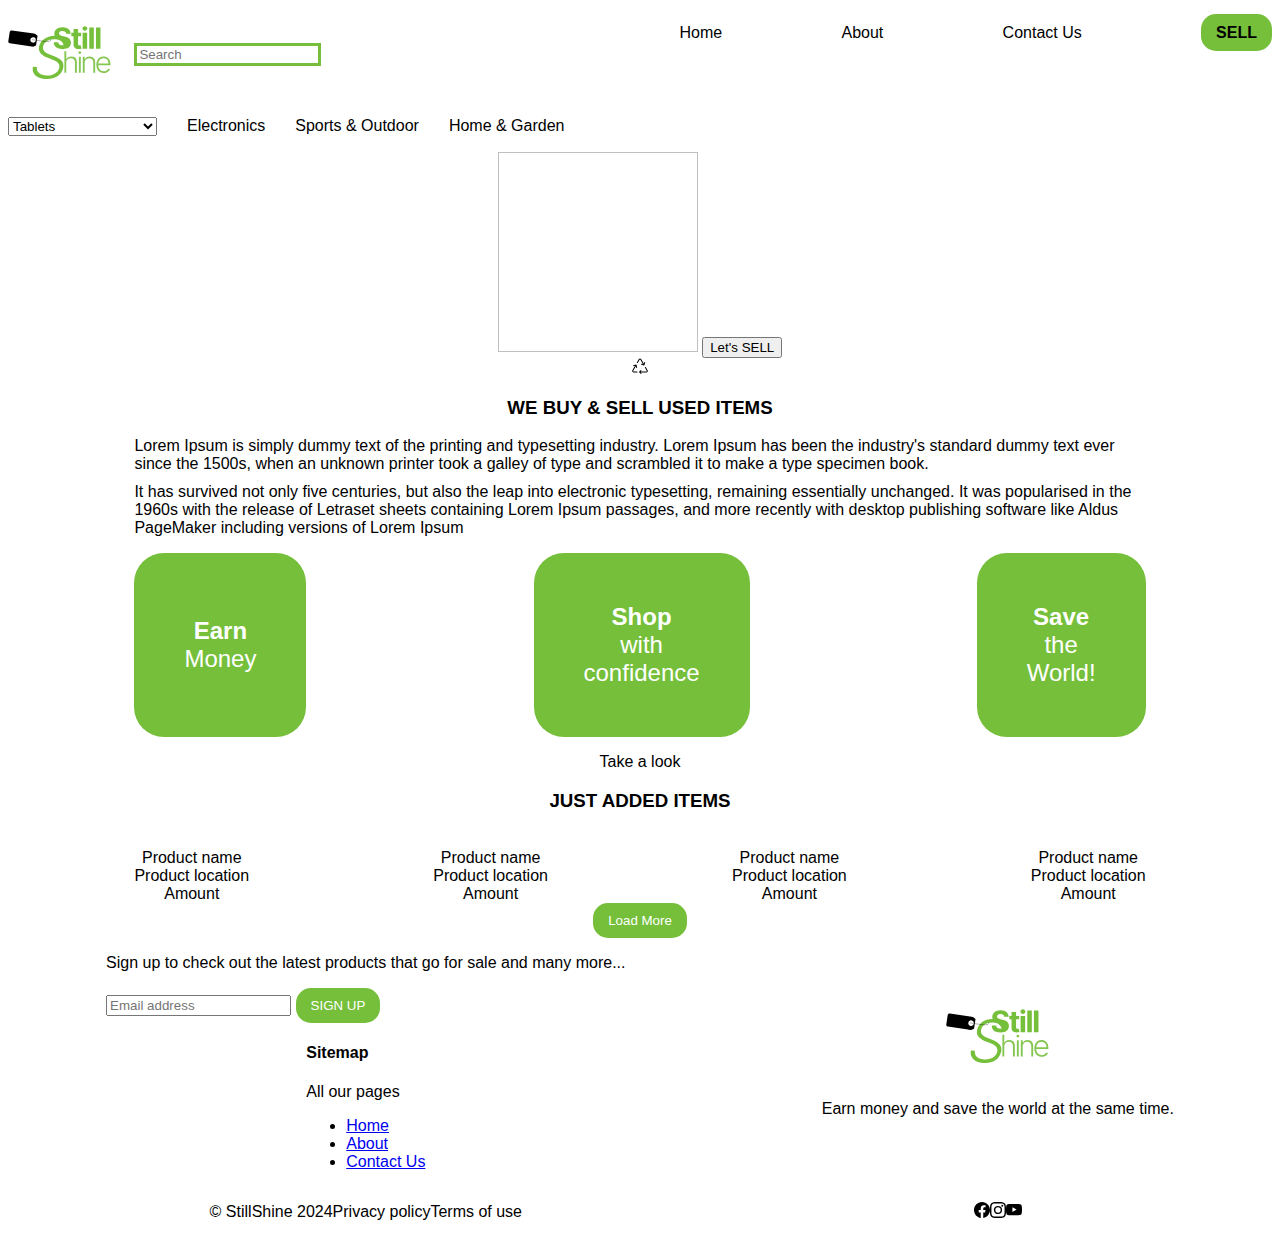
==== index.html @ 36c53b65 "In the about section of the index page, remove <br> tag from <p> tag and wrap the second paragraph i" ====
<!DOCTYPE html>
<html lang="en">
  <head>
    <meta charset="UTF-8" />
    <meta name="viewport" content="width=device-width, initial-scale=1.0" />
    <title>Still Shine</title>
    <link rel="icon" href="images/Logo-StillShine.svg" type="image/svg">
    <link rel="stylesheet" href="./style.css">
  </head> 
  <body class="body">
    <div class="grid-container">
      <header>
        <!--Branding-->
        <a class="logo" href="#index.html">
          <img src="images/Logo-StillShine.svg" alt="Still Shine logo">
        </a>
        <!--Search Bar-->
        <div class="search">
          <label for="search_bar">Search<img src="images/icons/search.svg"></label>
          <input id="search_bar" type="text" placeholder="Search">
        </div>
        <!--Navbar-->
        <div class="navigation">
          <nav>
            <ul class="nav_bar-flex_container">
              <li class="flex_item-nav_bar"><a class="link-nav_bar" href="index.html">Home</a></li>
              <li class="flex_item-nav_bar"><a href="about.html">About</a></li>
              <li class="flex_item-nav_bar"><a href="contact.html">Contact Us</a></li>
              <li class="flex_item-nav_bar"><a class="button button-sell" href="sell.html">SELL</a></li>
            </ul>
          </nav>
        </div>
        <!--Categories-->
        <div class="categories">
          <ul class="categories_list">
            <li class="item_categories">
              <label for="all_categories">All Categories <img class="image-arrow_down" src="images/icons/down-arrow.svg"></label>
              <select name="all_categories" id="categories">
                <optgroup label="Mobiles">
                  <option>Tablets</option>
                  <option>Cases & Covers</option>
                  <option>iPhones</option>
                  <option>Other - Mobiles</option>
                </optgroup>
                <optgroup label="Fashion">
                  <option>Men</option>
                  <option>Women</option>
                  <option>Kids</option>
                  <option>Other - Fashion</option>
                </optgroup>
                <optgroup label="Vehicles">
                  <option>Tires</option>
                  <option>Spare Parts</option>
                  <option>Cars</option>
                  <option>Motorcycles</option>
                  <option>Other - Vehicles</option>
                </optgroup>
                <optgroup label="Wedding">
                  <option>Shoes</option>
                  <option>Clothing</option>
                  <option>Invitations & Paper</option>
                  <option>Decorations</option>
                  <option>Accessories</option>
                  <option>Other - Wedding</option>
                </optgroup>
                <optgroup label="Art">
                  <option>Crafts Supplies</option>
                  <option>Antiques</option>
                  <option>Collectibles</option>
                  <option>Handmade</option>
                  <option>Other - Art</option>
                </optgroup>
              </select>
            </li>
            <li class="item_categories">Electronics</li>
            <li class="item_categories">Sports & Outdoor</li>
            <li class="item_categories">Home & Garden</li>
          </ul>
        </div>
      </header>
      <!-- Main content -->
      <main class="main-content">
        <div class="content-wrap">
          <!-- Hero -->
          <section>
            <div class="grid-item hero">
              <img height="200px" width="200px" />
              <button>Let's SELL</button>
            </div>
          </section>
          <!-- About -->
          <section class="section-about">
            <img src="images/icons/recycle.svg">
            <h3>WE BUY & SELL USED ITEMS</h3>
            <p class="information">
              Lorem Ipsum is simply dummy text of the printing and typesetting
              industry. Lorem Ipsum has been the industry's standard dummy text ever
              since the 1500s, when an unknown printer took a galley of type and
              scrambled it to make a type specimen book.<span class="new-line new-line-about">It has survived not
                only five centuries, but also the leap into electronic typesetting,
                remaining essentially unchanged. It was popularised in the 1960s with
                the release of Letraset sheets containing Lorem Ipsum passages, and
                more recently with desktop publishing software like Aldus PageMaker
                including versions of Lorem Ipsum</span>
            </p>
          </section>
          <!-- Call to action -->
          <section>
            <div class="callToAction-flex-container">
                <div class="callToAction-flex-item"><strong>Earn</strong> <span class="new-line">Money</span></div>
                <div class="callToAction-flex-item"><strong>Shop</strong> <span class="new-line">with</span> <span class="new-line">confidence</span></div>
                <div class="callToAction-flex-item"><strong>Save</strong> <span class="new-line">the</span> <span class="new-line">World!</span></div>
            </div>
            <p>Take a look</p>
            <h3>JUST ADDED ITEMS</h3>
            <div class="product-list">
              <div class="grid-item">
                <img />
                <div>
                  <div>
                    <div>Product name</div>
                    <div>Product location</div>
                  </div>
                  <div>Amount</div>
                </div>
              </div>
              <div class="grid-item">
                <img />
                <div>
                  <div>
                    <div>Product name</div>
                    <div>Product location</div>
                  </div>
                  <div>Amount</div>
                </div>
              </div>
              <div class="grid-item">
                <img />
                <div>
                  <div>
                    <div>Product name</div>
                    <div>Product location</div>
                  </div>
                  <div>Amount</div>
                </div>
              </div>
              <div class="grid-item">
                <img />
                <div>
                  <div>
                    <div>Product name</div>
                    <div>Product location</div>
                  </div>
                  <div>Amount</div>
                </div>
              </div>
            </div>
            <button class="button">Load More</button>
          </section>
        </div>
      </main>
      <footer>
        <div class="newsletter-and-navigation">
          <!--Newsletter-->
          <div>
            <p>Sign up to check out the latest products that go for sale and many more...</p>
            <label>Email address</label>
            <input placeholder="Email address" type="email">
            <button class="button">SIGN UP</button>
          </div>
          <!--Navbar-->
          <div>
            <h4>Sitemap</h4>
            <p>All our pages</p>
            <nav>
              <ul>
                <li><a href="index.html">Home</a></li>
                <li><a href="about.html">About</a></li>
                <li><a href="contact.html">Contact Us</a></li>
              </ul>
            </nav>
          </div>
        </div>
        <!--Branding-->
        <div class="branding">
          <a class="logo" href="#index.html">
            <img src="images/Logo-StillShine.svg" alt="Still Shine logo">
          </a>
          <p>Earn money and save the world at the same time.</p>
        </div>
        <!--Legal-->
        <div class="footer-legal horizontal-list">
          <!--Copyright-->
          <p>&copy; StillShine 2024</p>
          <!--Policies-->
          <p>Privacy policy</p>
          <p>Terms of use</p>
        </div>
        <!--Social Links-->
        <div class="social-links horizontal-list">
          <a href="https://www.facebook.com/" target="_blank">
            <img src="images/icons/facebook.svg">
          </a">
          <a href="https://www.instagram.com/" target="_blank">
            <img src="images/icons/instagram.svg">
          </a>
          <a href="https://www.youtube.com/" target="_blank">
            <img src="images/icons/youtube.svg">
          </a>
        </div>
        </div>
      </footer>
    </div>
  </body>
</html>
---- style.css ----
.body {
    font-family: sans-serif;
}


.information {
    text-align: left;
}

.new-line {
    display: block;
}

/* Header */
header{
    display: grid;
    grid-template-columns: 10% auto auto;
    grid-template-rows: auto auto;
    grid-template-areas: 
    "logo search navigation"
    "categories categories categories";
}

.logo {
    grid-area: logo;
    align-content: center;
    padding: 0px;
}

.logo img {
    height: 60%;
}

.search {
    grid-area: search;
    align-content: center;
    padding: 0px;
}

label {
    display: none;
}

.search input {
    border: solid rgb(117, 191, 59);
}

.nav_bar-flex_container {
    display: flex;
    list-style-type: none;
    padding: 0px;
    justify-content: space-between;
}

.flex_item-nav_bar a {
    text-decoration: none;
    color: inherit;
}

.button-sell {
    font-weight: bold;
}

.button {
    background-color: rgb(117, 191, 59);
    color: white;
    padding: 10px 15px;
    border: none;
    border-radius: 15px;
}

/* Main content */
.content-wrap {
    margin: 0px auto;
    width: 80%;
    text-align: center;
}

.categories {
    padding: 0;
    align-items: left;
    grid-area: categories;
}

.categories_list {
    display: flex;
    list-style-type: none;
    justify-content: flex-start;
    padding: 0;
}

.item_categories {
    margin-right: 30px;
}

.image-arrow_down {
    width: 10px;
}

.main-content {
    text-align: center;
}

/* ----- about.html ----- */

/* ----- contact.html ----- */

/* ----- Index.html ----- */
.new-line-about {
    margin-top: 10px;
}

.callToAction-flex-container {
    display: flex;
    justify-content: space-between;
}

.callToAction-flex-item {
    background-color: rgb(117, 191, 59);
    padding: 50px;
    border-radius: 30px;
    color: white;
    font-size: x-large;
    display: flex;
    flex-direction: column;
    justify-content: center;
    align-items: center;
}

.product-list {
    display: flex;
    flex-wrap: wrap;
    justify-content: space-between;
}

/* ----- Sell.html ----- */
.product-price-selection {
    display: block;
}

.categories-list-sell {
    display: flex;
    flex-wrap: wrap;
    justify-content: space-between;
}

/* Footer */
footer {
    display: grid;
    grid-template-columns: auto auto;
    grid-template-rows: auto auto;
    grid-template-areas: 
    "newsletter-and-navigation branding"
    "footer-legal social-links";
}

.newsletter-and-navigation {
    grid-area: newsletter-and-navigation;
    display: flex;
    flex-direction: column;
    justify-content: center;
    align-items: center;
}

.branding {
    grid-area: branding;
    display: flex;
    flex-direction: column;
    justify-content: center;
    align-items: center;
}

.footer-legal {
    grid-area: footer-legal;
    display: flex;
    justify-content: center;
    align-items: center;
}

.social-links {
    grid-area: social-links;
    display: flex;
    justify-content: center;
    align-items: center;

}

.horizontal-list {
    display: flex;
}
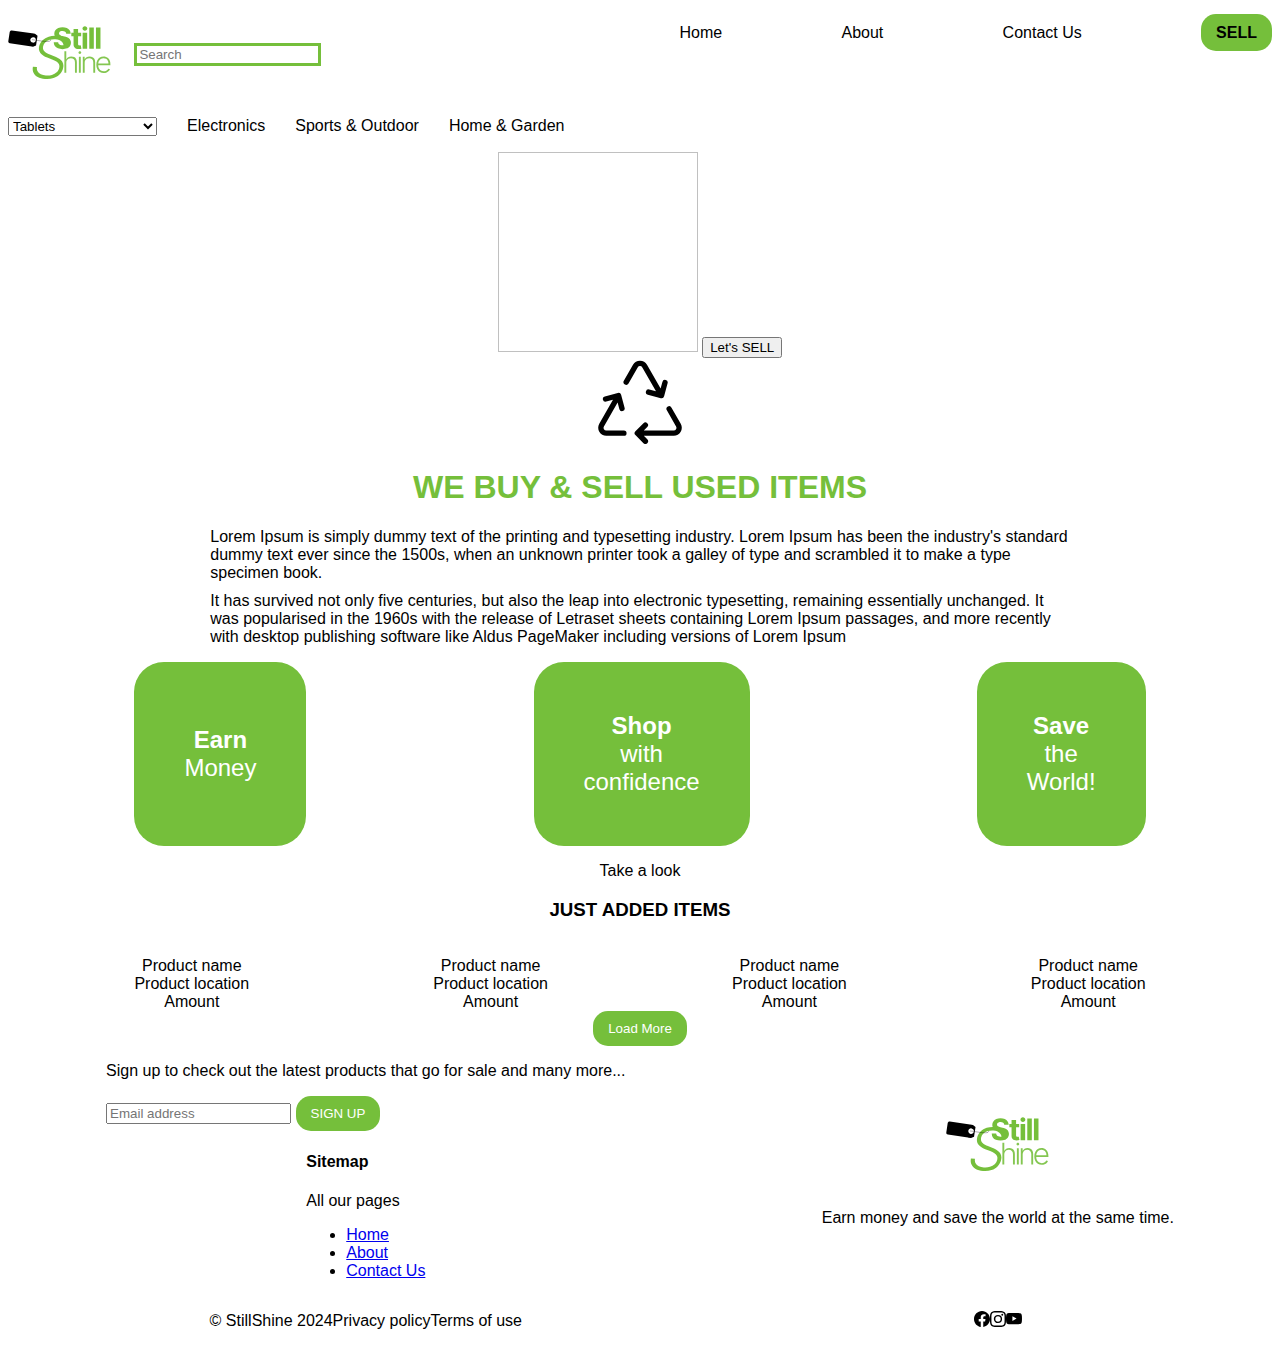
==== commit 5c71d3aa: "index.html: Change the first <h3> to <h1>. Give a class (icon_index) to <img> (recycle icon). Add st" ====
--- a/index.html
+++ b/index.html
@@ -90,8 +90,8 @@
           </section>
           <!-- About -->
           <section class="section-about">
-            <img src="images/icons/recycle.svg">
-            <h3>WE BUY & SELL USED ITEMS</h3>
+            <img class="icon_index" src="images/icons/recycle.svg">
+            <h1>WE BUY & SELL USED ITEMS</h1>
             <p class="information">
               Lorem Ipsum is simply dummy text of the printing and typesetting
               industry. Lorem Ipsum has been the industry's standard dummy text ever
--- a/style.css
+++ b/style.css
@@ -1,7 +1,6 @@
 .body {
     font-family: sans-serif;
 }
-
 
 .information {
     text-align: left;
@@ -106,6 +105,17 @@
 /* ----- contact.html ----- */
 
 /* ----- Index.html ----- */
+.icon_index {
+    width: 10%;
+}
+h1 {
+    color: rgb(117, 191, 59);
+}
+
+.section-about {
+    width: 85%;
+    margin: 0px auto;
+}
 .new-line-about {
     margin-top: 10px;
 }
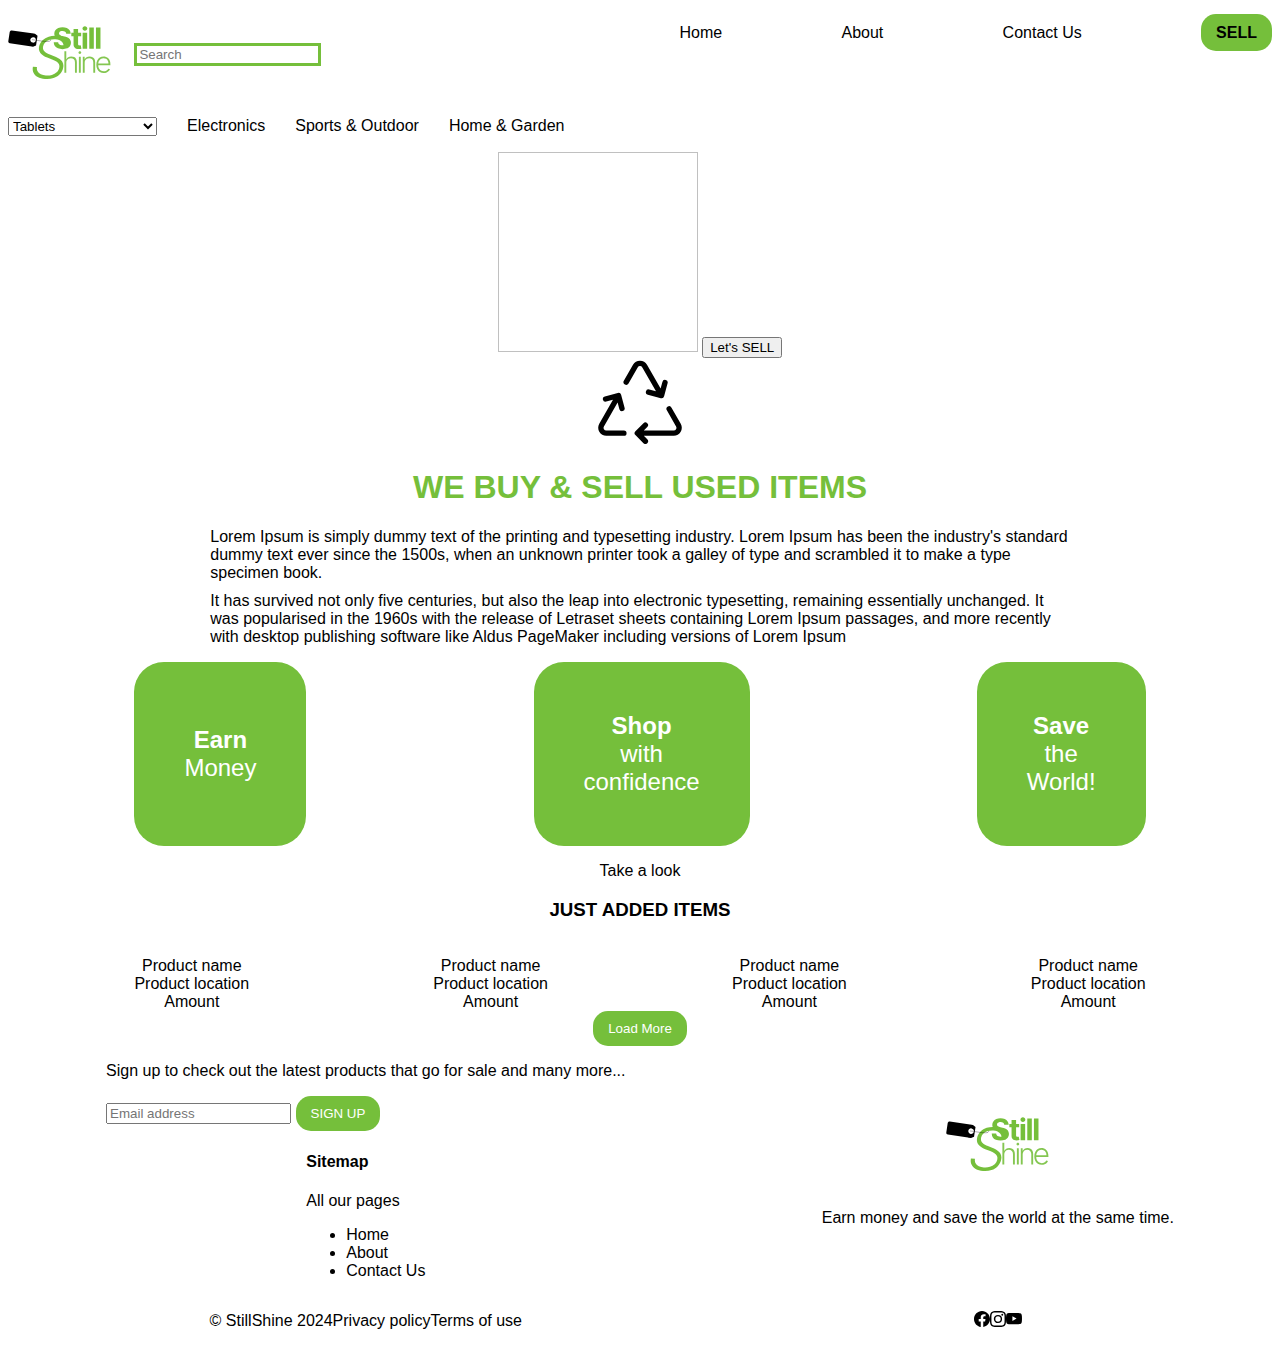
==== commit 1f528ba7: "To the footer's navbar, add appropriate classes to each elements. Add styling to .flex_item_navbar_f" ====
--- a/index.html
+++ b/index.html
@@ -172,11 +172,11 @@
           <div>
             <h4>Sitemap</h4>
             <p>All our pages</p>
-            <nav>
-              <ul>
-                <li><a href="index.html">Home</a></li>
-                <li><a href="about.html">About</a></li>
-                <li><a href="contact.html">Contact Us</a></li>
+            <nav class="navbar_footer">
+              <ul class="flex_container_navbar_footer">
+                <li class="flex_item_navbar_footer"><a href="index.html">Home</a></li>
+                <li class="flex_item_navbar_footer"><a href="about.html">About</a></li>
+                <li class="flex_item_navbar_footer"><a href="contact.html">Contact Us</a></li>
               </ul>
             </nav>
           </div>
--- a/style.css
+++ b/style.css
@@ -172,6 +172,10 @@
     align-items: center;
 }
 
+.flex_item_navbar_footer a {
+    text-decoration: none;
+    color: inherit;
+}
 .branding {
     grid-area: branding;
     display: flex;
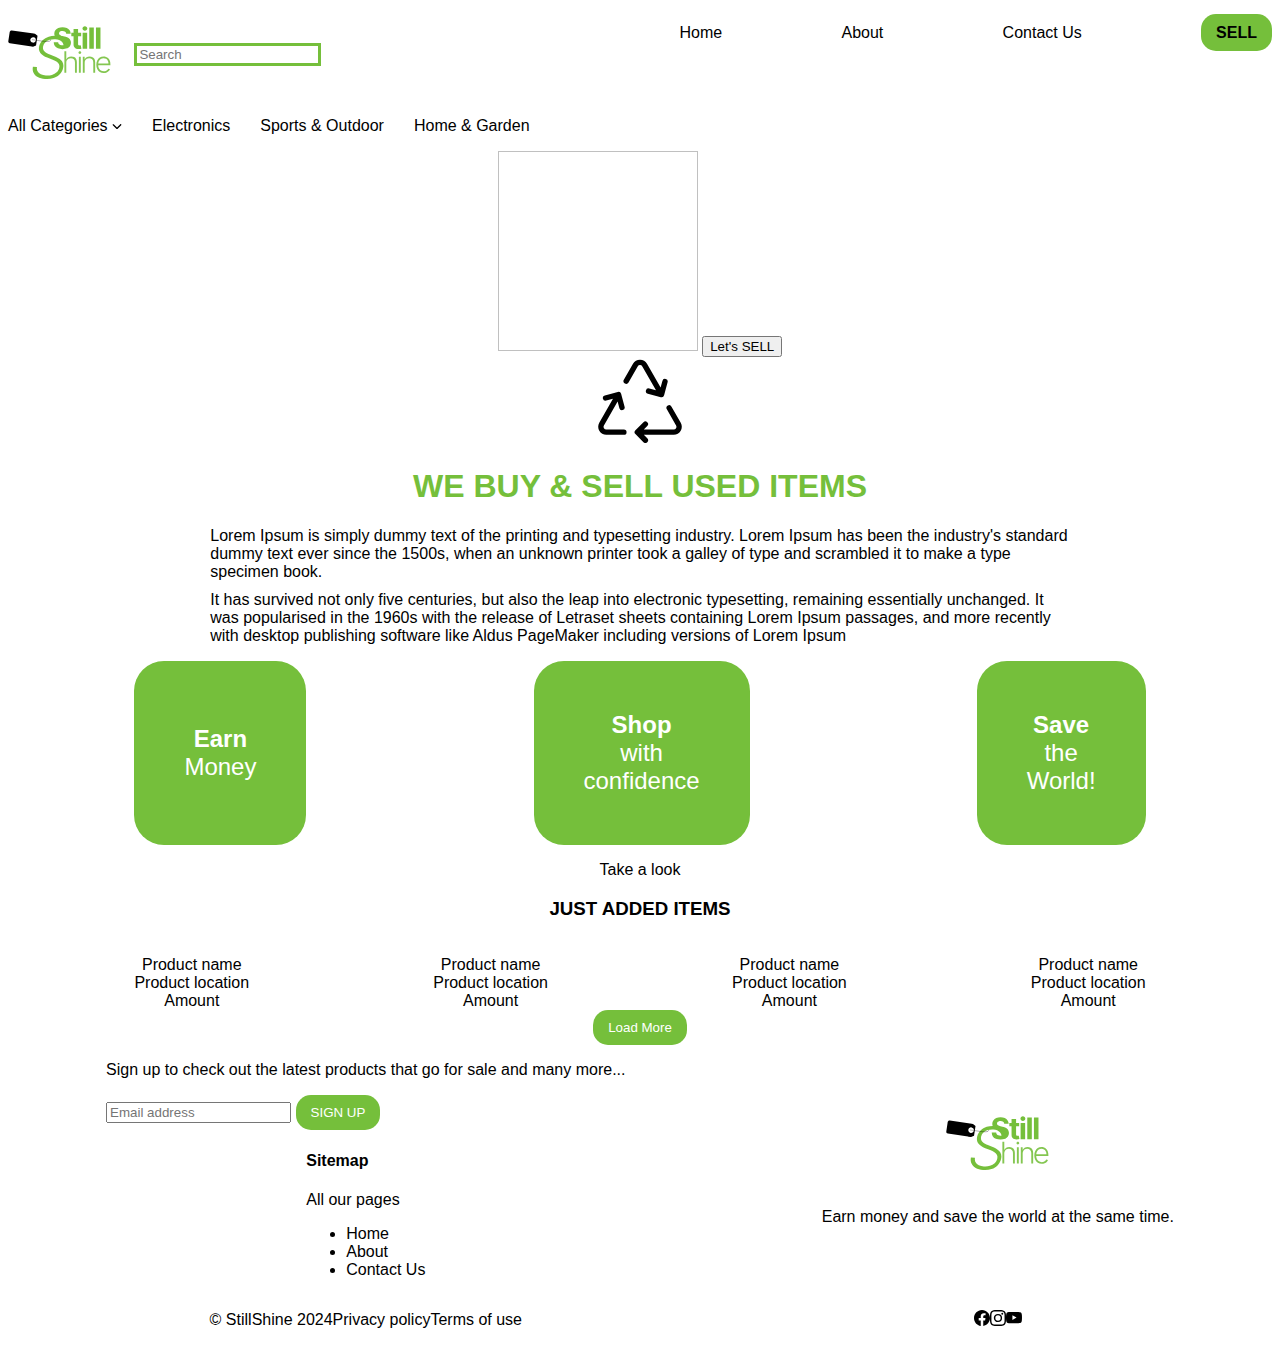
==== commit 5ff86a63: "In the header, add class to the <label> and <select> from Categories. Add styling to both classes." ====
--- a/index.html
+++ b/index.html
@@ -34,8 +34,8 @@
         <div class="categories">
           <ul class="categories_list">
             <li class="item_categories">
-              <label for="all_categories">All Categories <img class="image-arrow_down" src="images/icons/down-arrow.svg"></label>
-              <select name="all_categories" id="categories">
+              <label class="all_categories_label" for="all_categories">All Categories <img class="image-arrow_down" src="images/icons/down-arrow.svg"></label>
+              <select class="all_categories_drop_down_menu" name="all_categories" id="categories">
                 <optgroup label="Mobiles">
                   <option>Tablets</option>
                   <option>Cases & Covers</option>
--- a/style.css
+++ b/style.css
@@ -40,6 +40,14 @@
     display: none;
 }
 
+.all_categories_label {
+    display: inline;
+}
+
+.all_categories_drop_down_menu {
+    display: none;
+}
+
 .search input {
     border: solid rgb(117, 191, 59);
 }
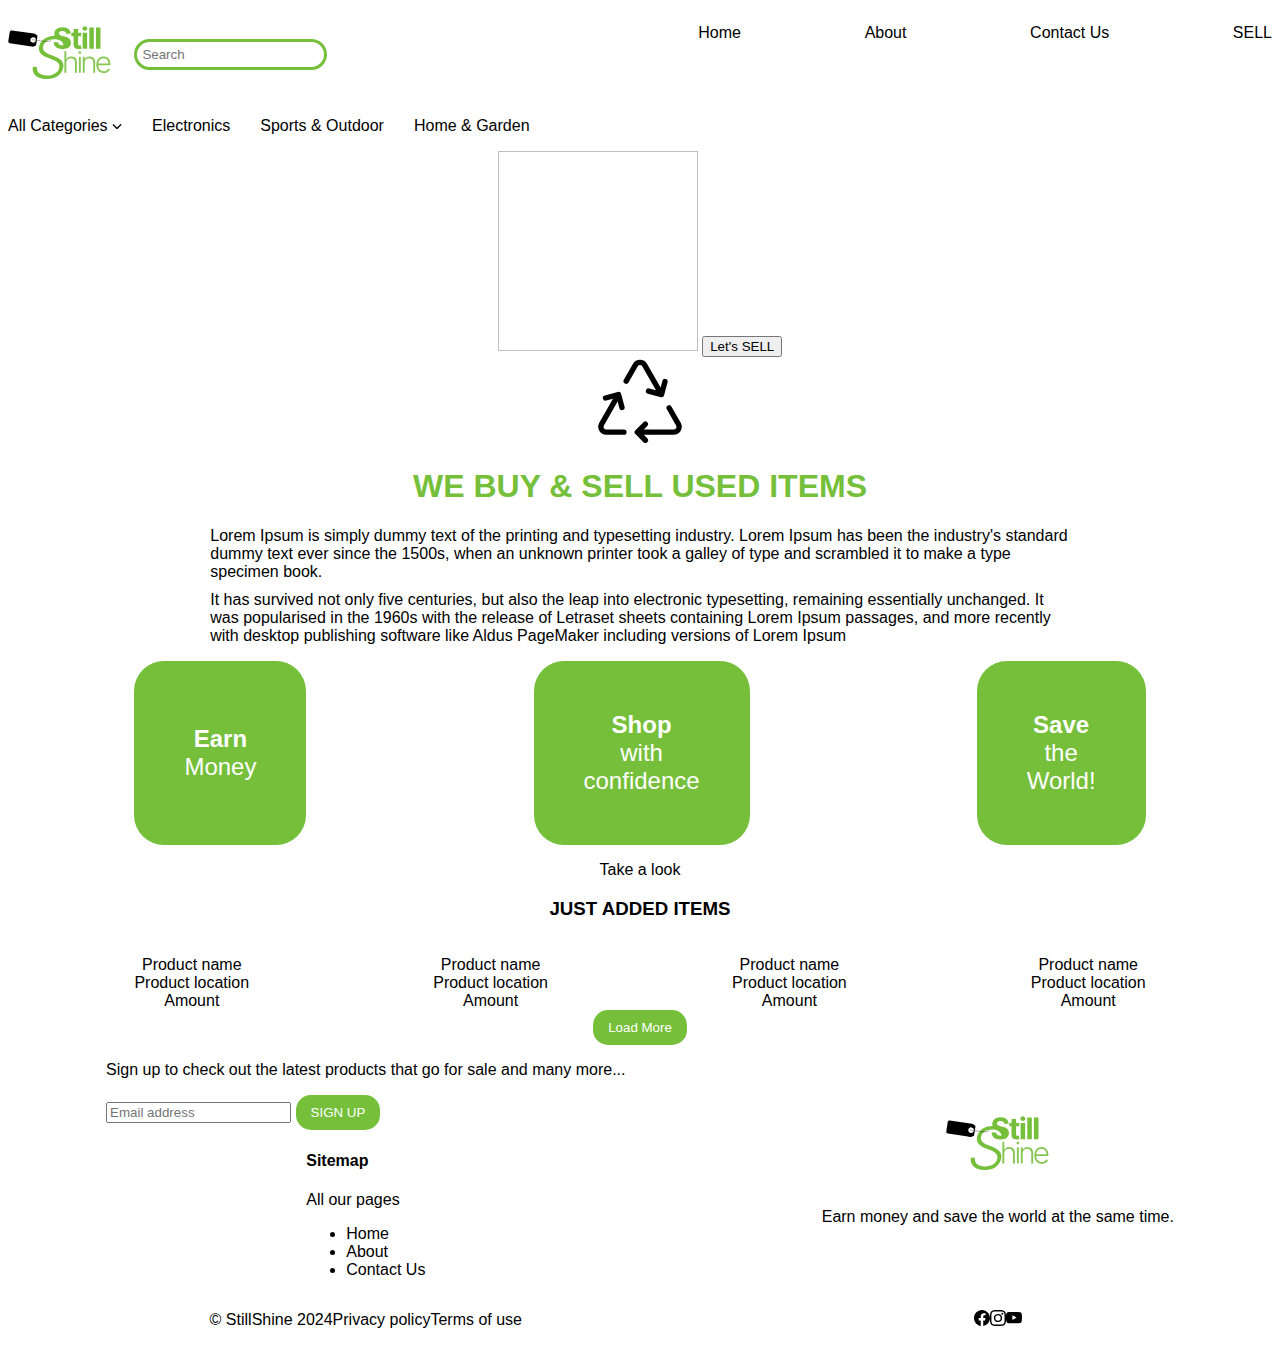
==== commit d2c8c0cd: "Add class (link-nav_bar) to each nav bar items of the header." ====
--- a/index.html
+++ b/index.html
@@ -24,9 +24,9 @@
           <nav>
             <ul class="nav_bar-flex_container">
               <li class="flex_item-nav_bar"><a class="link-nav_bar" href="index.html">Home</a></li>
-              <li class="flex_item-nav_bar"><a href="about.html">About</a></li>
-              <li class="flex_item-nav_bar"><a href="contact.html">Contact Us</a></li>
-              <li class="flex_item-nav_bar"><a class="button button-sell" href="sell.html">SELL</a></li>
+              <li class="flex_item-nav_bar"><a class="link-nav_bar" href="about.html">About</a></li>
+              <li class="flex_item-nav_bar"><a class="link-nav_bar" href="contact.html">Contact Us</a></li>
+              <li class="flex_item-nav_bar"><a class="link-nav_bar" class="button button-sell" href="sell.html">SELL</a></li>
             </ul>
           </nav>
         </div>
@@ -211,5 +211,6 @@
         </div>
       </footer>
     </div>
+    <script src="script.js"></script>
   </body>
 </html>--- a/style.css
+++ b/style.css
@@ -50,6 +50,8 @@
 
 .search input {
     border: solid rgb(117, 191, 59);
+    border-radius: 20px;
+    padding: 5px;
 }
 
 .nav_bar-flex_container {
@@ -59,9 +61,13 @@
     justify-content: space-between;
 }
 
-.flex_item-nav_bar a {
+.link-nav_bar {
     text-decoration: none;
     color: inherit;
+}
+
+.link-nav_bar:hover {
+    text-decoration: underline;
 }
 
 .button-sell {
@@ -160,6 +166,10 @@
     display: flex;
     flex-wrap: wrap;
     justify-content: space-between;
+}
+
+.categories-list-sell div {
+    flex: 1;
 }
 
 /* Footer */
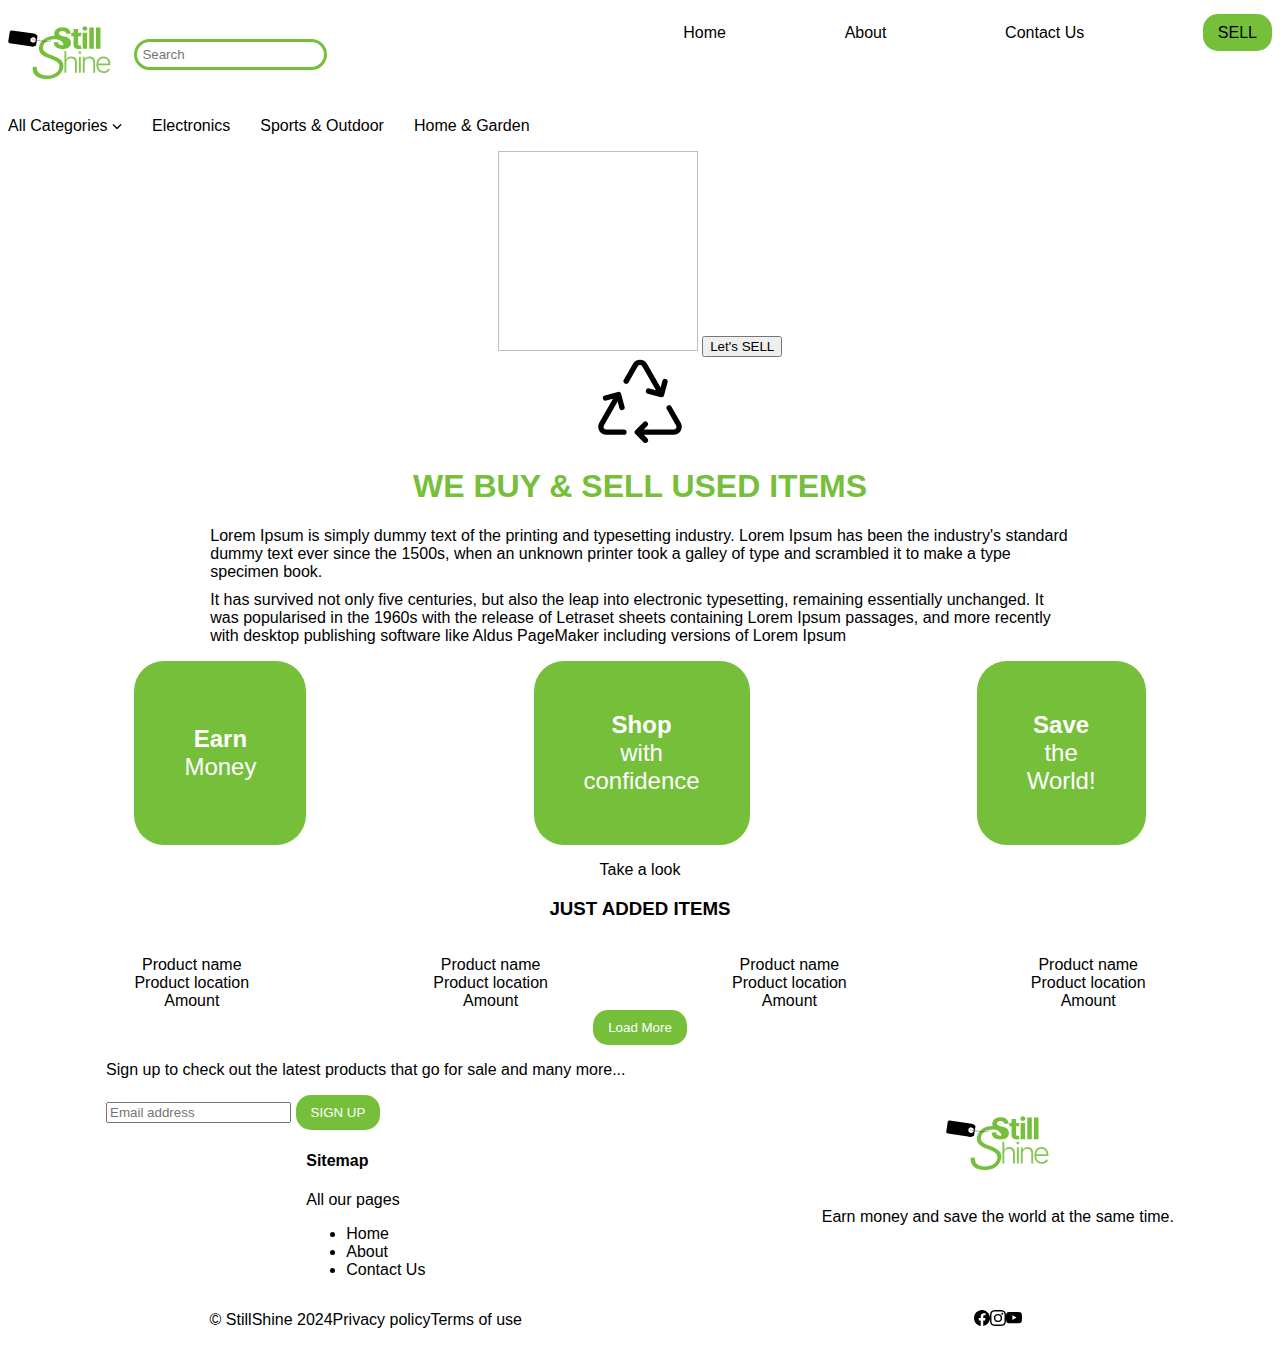
==== commit 004f787d: "Header: In the navbar, merge the classes of the sell button. Remove it's link-nav_bar class." ====
--- a/index.html
+++ b/index.html
@@ -26,7 +26,7 @@
               <li class="flex_item-nav_bar"><a class="link-nav_bar" href="index.html">Home</a></li>
               <li class="flex_item-nav_bar"><a class="link-nav_bar" href="about.html">About</a></li>
               <li class="flex_item-nav_bar"><a class="link-nav_bar" href="contact.html">Contact Us</a></li>
-              <li class="flex_item-nav_bar"><a class="link-nav_bar" class="button button-sell" href="sell.html">SELL</a></li>
+              <li class="flex_item-nav_bar"><a class= "button button-sell" href="sell.html">SELL</a></li>
             </ul>
           </nav>
         </div>
--- a/style.css
+++ b/style.css
@@ -70,16 +70,17 @@
     text-decoration: underline;
 }
 
-.button-sell {
-    font-weight: bold;
-}
-
 .button {
     background-color: rgb(117, 191, 59);
     color: white;
     padding: 10px 15px;
     border: none;
     border-radius: 15px;
+}
+
+.button-sell {
+    text-decoration: none;
+    color: black;
 }
 
 /* Main content */
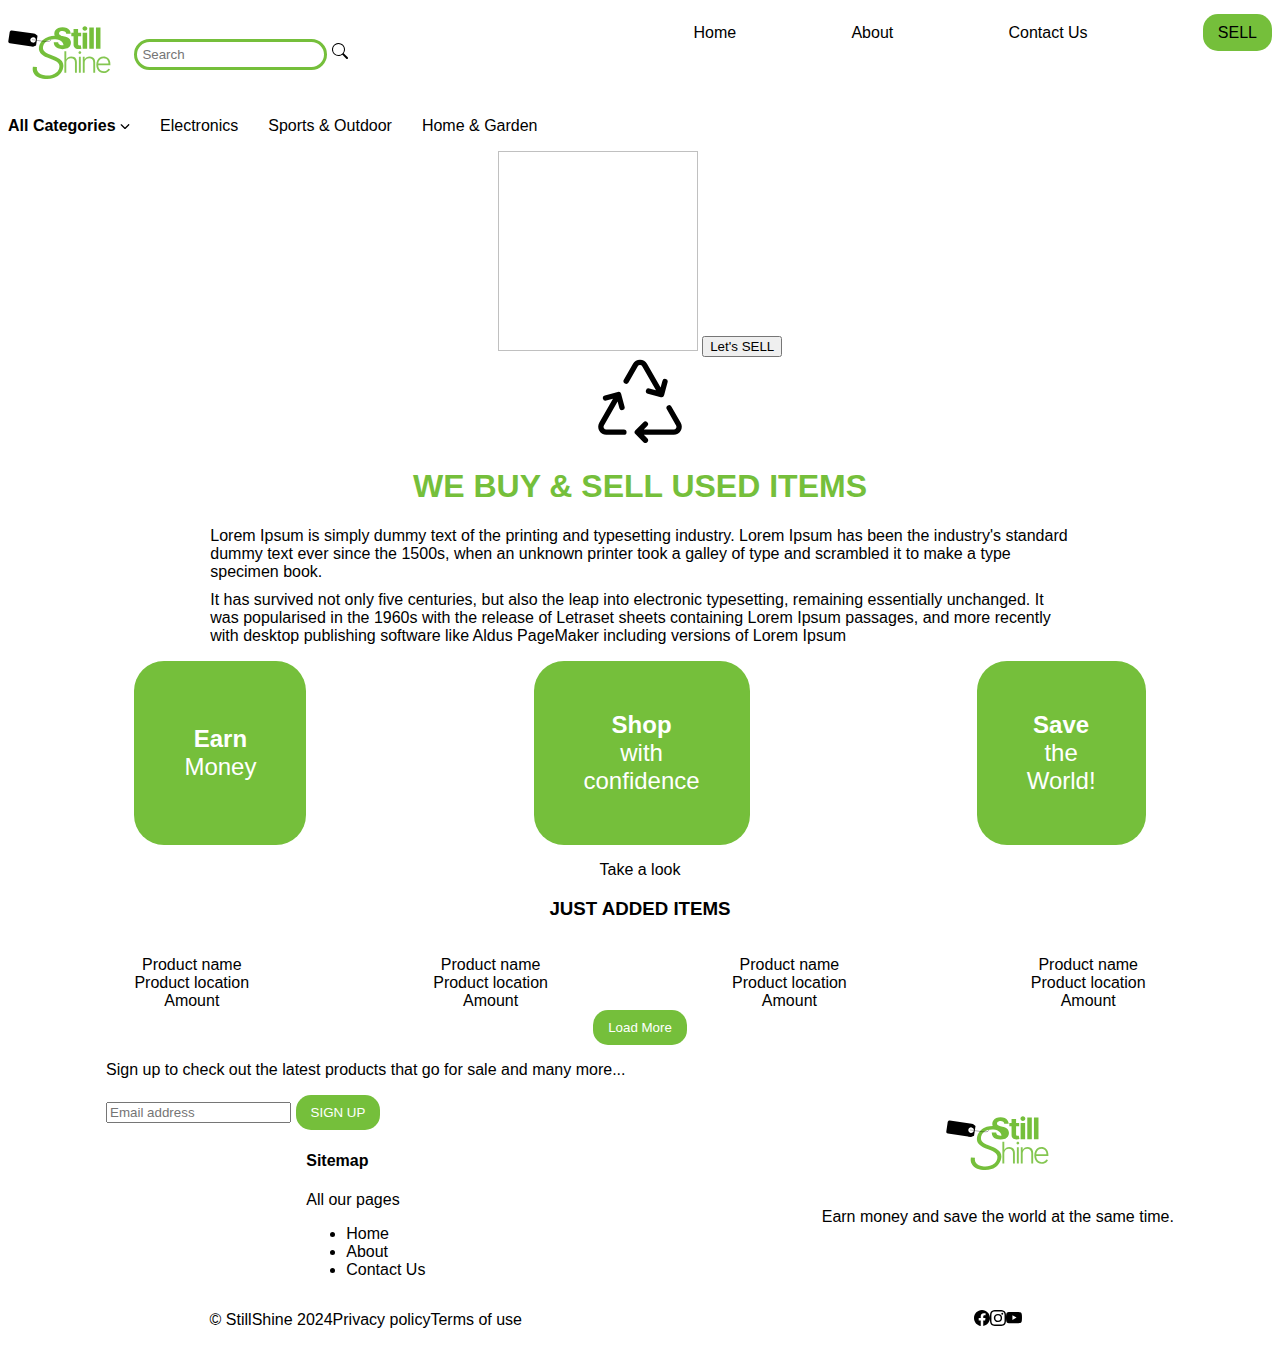
==== commit 59eafe4a: "style.css: Make "All Categories" bold." ====
--- a/index.html
+++ b/index.html
@@ -18,6 +18,7 @@
         <div class="search">
           <label for="search_bar">Search<img src="images/icons/search.svg"></label>
           <input id="search_bar" type="text" placeholder="Search">
+          <img src="images/icons/search.svg">
         </div>
         <!--Navbar-->
         <div class="navigation">
--- a/style.css
+++ b/style.css
@@ -42,6 +42,7 @@
 
 .all_categories_label {
     display: inline;
+    font-weight: bold;
 }
 
 .all_categories_drop_down_menu {
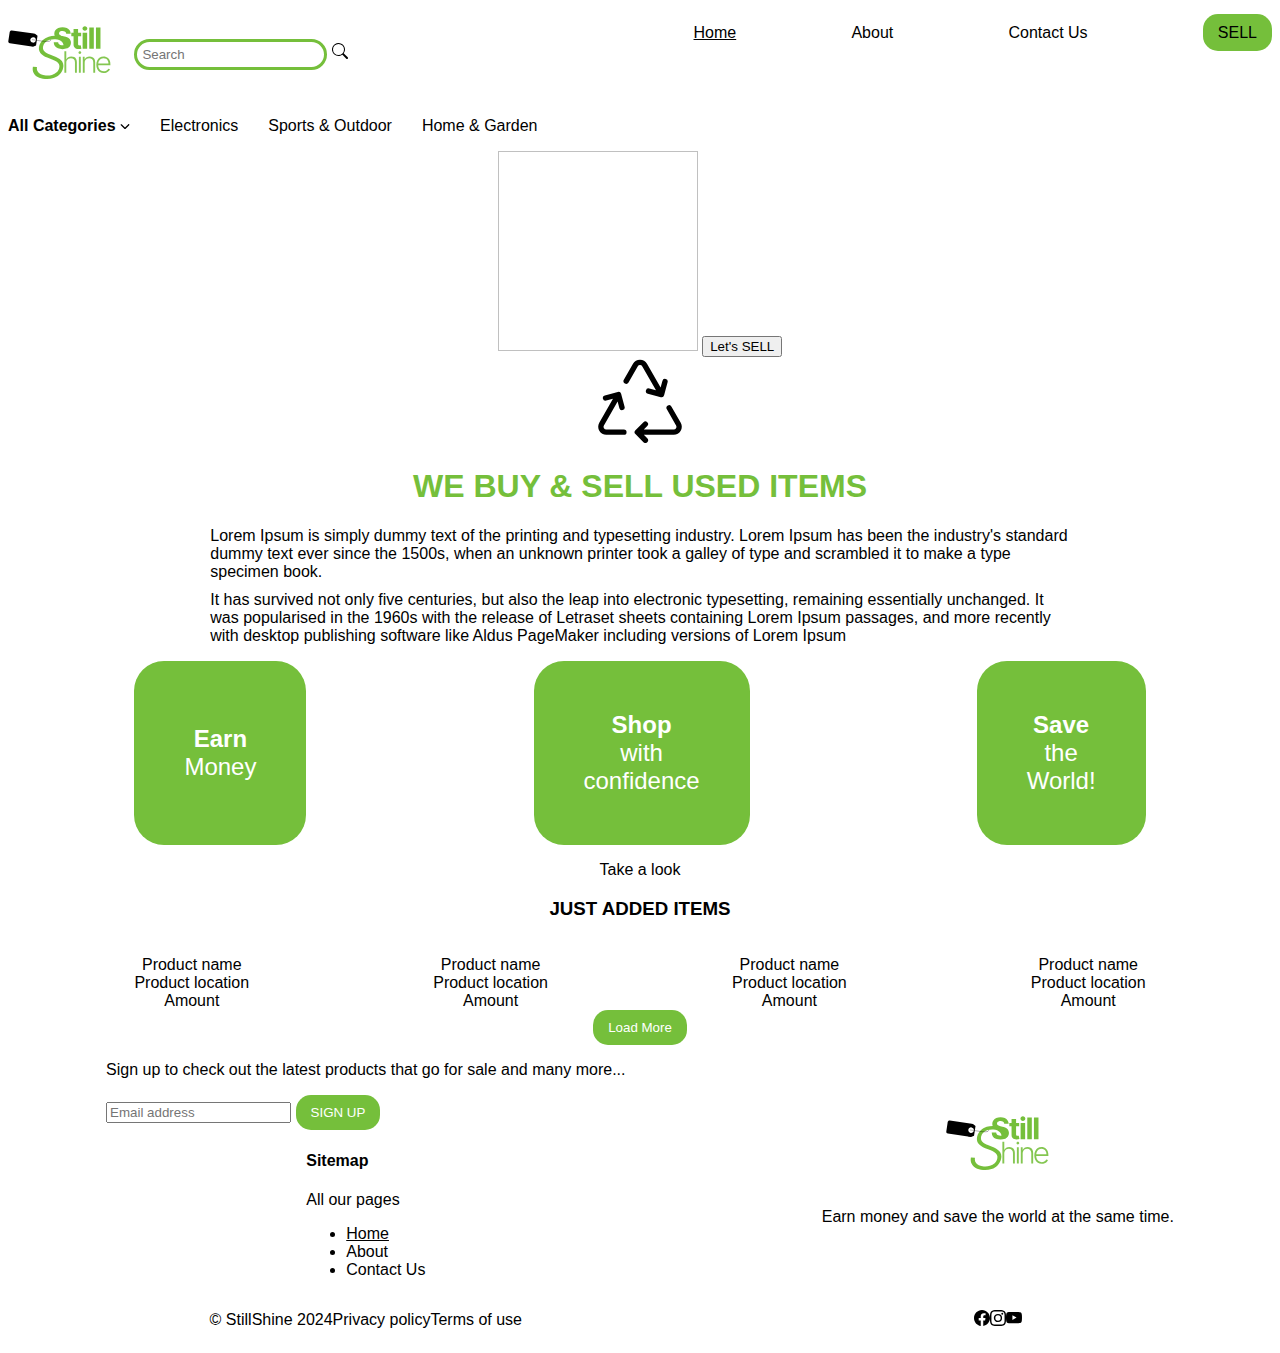
==== commit 0a734113: "Delete scipt.js. Add script.js." ====
--- a/index.html
+++ b/index.html
@@ -22,11 +22,11 @@
         </div>
         <!--Navbar-->
         <div class="navigation">
-          <nav>
+          <nav id="nav_bar">
             <ul class="nav_bar-flex_container">
-              <li class="flex_item-nav_bar"><a class="link-nav_bar" href="index.html">Home</a></li>
-              <li class="flex_item-nav_bar"><a class="link-nav_bar" href="about.html">About</a></li>
-              <li class="flex_item-nav_bar"><a class="link-nav_bar" href="contact.html">Contact Us</a></li>
+              <li class="flex_item-nav_bar"><a id="home_header" class="link-nav_bar" href="index.html">Home</a></li>
+              <li class="flex_item-nav_bar"><a id="about_header" class="link-nav_bar" href="about.html">About</a></li>
+              <li class="flex_item-nav_bar"><a id="contact_header" class="link-nav_bar" href="contact.html">Contact Us</a></li>
               <li class="flex_item-nav_bar"><a class= "button button-sell" href="sell.html">SELL</a></li>
             </ul>
           </nav>
@@ -175,9 +175,9 @@
             <p>All our pages</p>
             <nav class="navbar_footer">
               <ul class="flex_container_navbar_footer">
-                <li class="flex_item_navbar_footer"><a href="index.html">Home</a></li>
-                <li class="flex_item_navbar_footer"><a href="about.html">About</a></li>
-                <li class="flex_item_navbar_footer"><a href="contact.html">Contact Us</a></li>
+                <li class="flex_item_navbar_footer"><a id="home_footer" class="link-nav_bar" href="index.html">Home</a></li>
+                <li class="flex_item_navbar_footer"><a id="about_footer" class="link-nav_bar" href="about.html">About</a></li>
+                <li class="flex_item_navbar_footer"><a id="contact_footer" class="link-nav_bar" href="contact.html">Contact Us</a></li>
               </ul>
             </nav>
           </div>
@@ -212,6 +212,6 @@
         </div>
       </footer>
     </div>
-    <script src="script.js"></script>
+    <script src="./script.js"></script>
   </body>
 </html>--- a/style.css
+++ b/style.css
@@ -63,12 +63,7 @@
 }
 
 .link-nav_bar {
-    text-decoration: none;
     color: inherit;
-}
-
-.link-nav_bar:hover {
-    text-decoration: underline;
 }
 
 .button {
